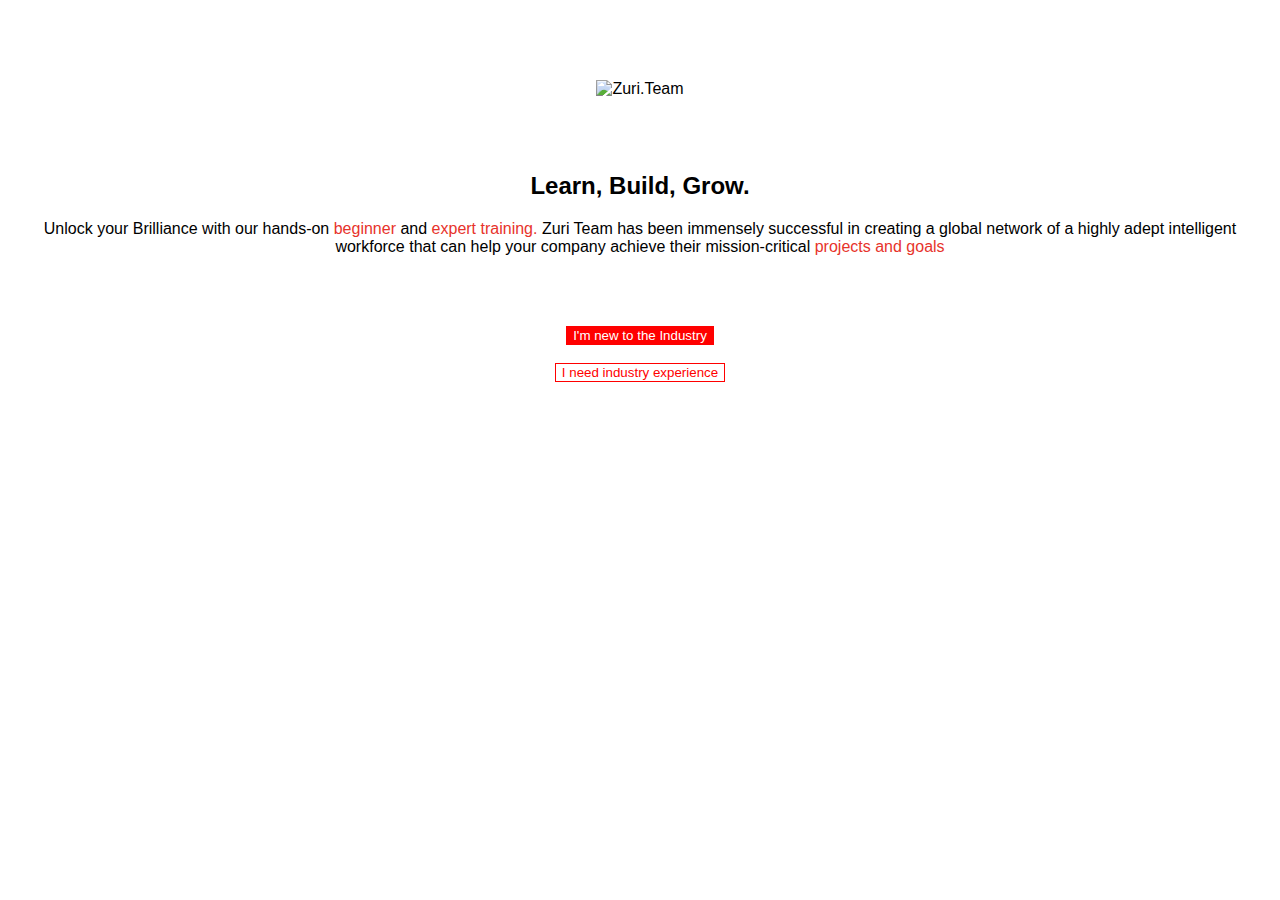
==== index.html @ 5c6a0ce7 "Add files via upload" ====
<!DOCTYPE html>
<html lang="en">

<head>
    <meta charset="UTF-8">
    <meta http-equiv="X-UA-Compatible" content="IE=edge">
    <meta name="viewport" content="width=device-width, initial-scale=1.0">
    <title>Zuri Replica Landing Page</title>
    <link rel="stylesheet" href="index.css">
</head>

<body>
    <div>
        <br> <br> <br> <br>
        <div class="img">
       <img src="https://zuri.team/img/zuri-logo-full.svg" alt="Zuri.Team" >
        </div>
        <br> <br> <br>
        <div>
            <h2>
                Learn, Build, Grow.
            </h2>
        </div>


        <div>

            <main>
                <div>
                
                    <p class="para1">
                        Unlock your Brilliance with our hands-on <a href="http://training.zuri.team">beginner</a>  and <a href="http://internship.zuri.team">expert training.</a> Zuri Team has been
                        immensely successful in creating a global network of a highly adept intelligent workforce that
                        can help your company achieve their mission-critical <a href="http://talent.zuri.team"> projects and goals</a>
                    </p>
                </div>
                <br> <br> <br>
                <div class="butt">
                    <button class="button1">
                       <link rel="#" href=""> I'm new to the Industry
                        
                    </button> <br> <br>
                    <button class="button2">
                     I need industry experience 
                    </button>
                </div>
            </main>
        </div>

    </div>

</body>

</html>
---- index.css ----
* {
  box-sizing: border-box;
  font-family: sans-serif;
}

h2,
.img,
.para1,
.butt {
  text-align: center;
}
a:link {
  color: #e7332b;
  text-decoration: none;
}
a:hover {
  color: rgb(240, 86, 86);
}
.buttons{
    width: 50px;
    margin: 0 auto;
}

.button1 {
  background-color: red;
  border: 1px solid red;
  color: white;
}
.button2{
  background-color: white;
  border: 1px solid red;
color: red;}

  .button1:hover{
      background-color: white;
      color: red;
  }

  .button2:hover{
      background-color: red;
      color: white;
      
  }
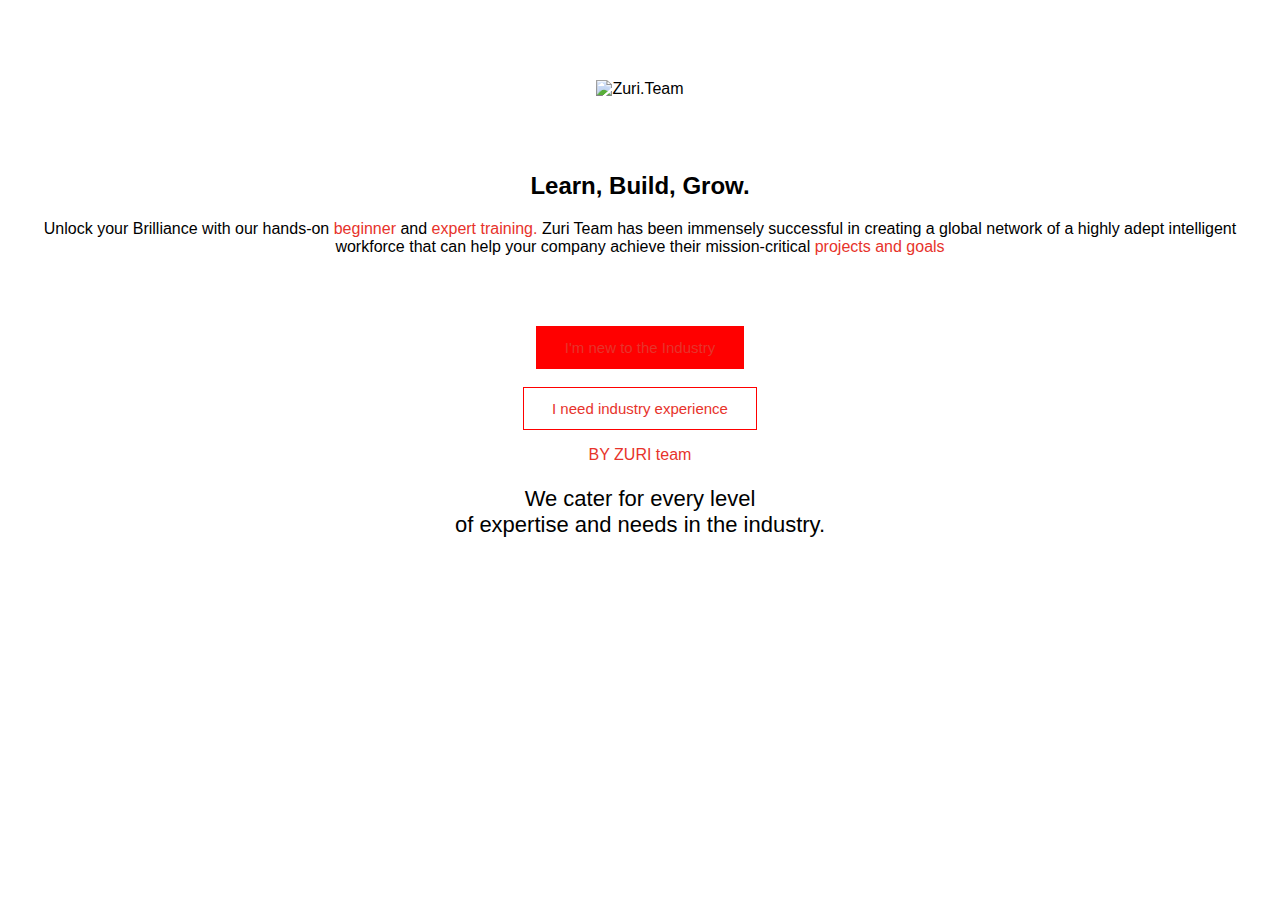
==== commit 52363694: "Add files via upload" ====
--- a/index.html
+++ b/index.html
@@ -5,8 +5,13 @@
     <meta charset="UTF-8">
     <meta http-equiv="X-UA-Compatible" content="IE=edge">
     <meta name="viewport" content="width=device-width, initial-scale=1.0">
-    <title>Zuri Replica Landing Page</title>
+    <title>ZURI | Learn, Build, Grow</title>
     <link rel="stylesheet" href="index.css">
+<style>
+    .button1, .button2{
+        cursor: pointer;
+    }
+</style>
 </head>
 
 <body>
@@ -37,11 +42,12 @@
                 <br> <br> <br>
                 <div class="butt">
                     <button class="button1">
-                       <link rel="#" href=""> I'm new to the Industry
+                        <a href="index1.html">I'm new to the Industry</a>
+                       
                         
                     </button> <br> <br>
                     <button class="button2">
-                     I need industry experience 
+                     <a href="index2.html">I need industry experience </a>
                     </button>
                 </div>
             </main>
@@ -50,5 +56,15 @@
     </div>
 
 </body>
-
+<footer>
+    <div>
+        <p class="pz">
+            BY ZURI team</p>
+           <p class="pcat">
+            We cater for every level  <br> of 
+            expertise and needs in the industry.
+           
+        </p>
+    </div>
+</footer>
 </html>--- a/index.css
+++ b/index.css
@@ -6,38 +6,54 @@
 h2,
 .img,
 .para1,
-.butt {
+.butt, .pz, .pcat {
   text-align: center;
 }
-a:link {
+.pcat{
+  font-size: 22px;
+}
+.para1, {
+  font-size: 20px;
+}
+a:link, .pz {
   color: #e7332b;
   text-decoration: none;
 }
 a:hover {
   color: rgb(240, 86, 86);
 }
-.buttons{
-    width: 50px;
-    margin: 0 auto;
+.buttons {
+  width: 50px;
+  margin: 0 auto;
 }
 
 .button1 {
   background-color: red;
   border: 1px solid red;
+  color:  white;
+  padding: 12px 28px;
+  font-size: 15px;
+  text-decoration: none;
+
+color: inherit;
+  
+
+}
+.button2 {
+  background-color: white;
+  border: 1px solid red;
+  color: red;
+  padding: 12px 28px;
+  font-size: 15px;
+}
+
+.button1:hover {
+  background-color: white;
+  color: red;
+}
+
+.button2:hover {
+  background-color: red;
   color: white;
 }
-.button2{
-  background-color: white;
-  border: 1px solid red;
-color: red;}
 
-  .button1:hover{
-      background-color: white;
-      color: red;
-  }
-
-  .button2:hover{
-      background-color: red;
-      color: white;
-      
-  }
